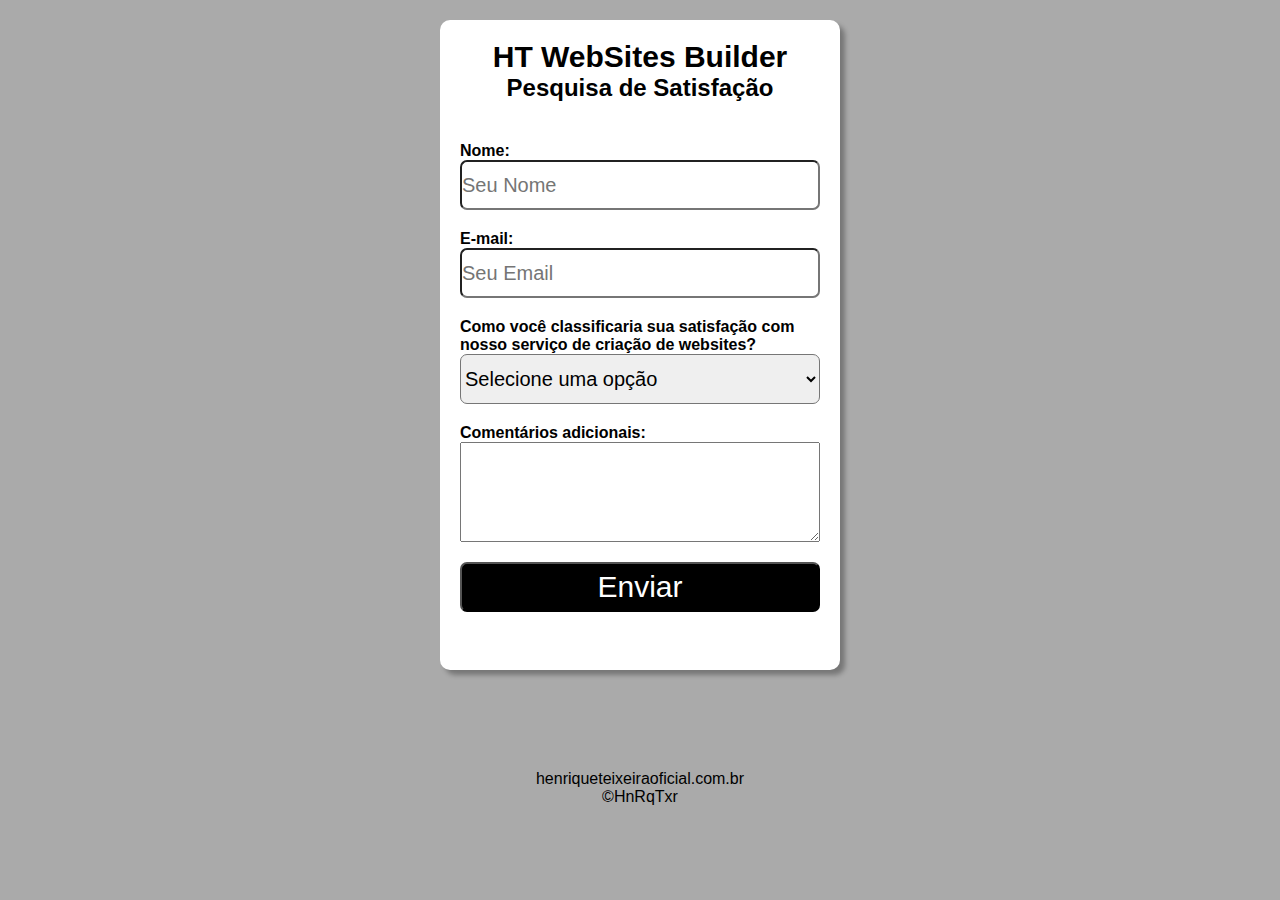
==== index.html @ ca0b8eac "Criação de Projeto" ====
<!DOCTYPE html>
<html lang="pt-br">
<head>
  <meta charset="UTF-8">
  <meta http-equiv="X-UA-Compatible" content="IE=edge">
  <meta name="viewport" content="width=device-width, initial-scale=1.0">
  <title>Pesquisa de Satisfação - 2023</title>
  <link rel="stylesheet" href="/style.css">

</head>

<body>

  <section>

    <h1>HT WebSites Builder</h1>
    <h2>Pesquisa de Satisfação</h2>
    <form action="https://formsubmit.co/contato@henriqueteixeiraoficial.com.br" method="POST">
      <input type="hidden" name="_next" value="http://127.0.0.1:5500/sucesso.html">
      <input type="hidden" name="_template" value="table">
      <input type="hidden" name="_captcha" value="false">      
      <div>
        <label for="name">Nome:</label>
        <input type="text" id="name" name="name" placeholder="Seu Nome" required>
      </div>
     
      <div>
        <label for="email">E-mail:</label>
        <input type="email" id="email" name="email" placeholder="Seu Email" required>
      </div>
      
      <div>
        <label for="satisfaction">Como você classificaria sua satisfação com nosso serviço de criação de websites?</label>
        <select id="satisfaction" name="satisfaction" required>
          <option value="">Selecione uma opção</option>
          <option value="very-satisfied">Muito satisfeito</option>
          <option value="satisfied">Satisfeito</option>
          <option value="neither">Nem satisfeito nem insatisfeito</option>
          <option value="unsatisfied">Insatisfeito</option>
          <option value="very-unsatisfied">Muito insatisfeito</option>
        </select>
      </div>
      
      <div class="coment">
        <label for="comments">Comentários adicionais:</label>
        <textarea id="comments" name="comments"></textarea>
      </div>
      
      <div class="btn">
        <input type="submit" value="Enviar">
      </div>
    </form>
  </section>

  <footer>
    <p>henriqueteixeiraoficial.com.br</p>
    <p>&copy;HnRqTxr</p>
  </footer>
  
</body>
</html>
---- style.css ----
@charset "UTF-8";

*{
    margin: 0;
    padding: 0;
    box-sizing: border-box;    
}

body{
    background: rgb(170, 170, 170);
    font-family: Arial, Helvetica, sans-serif;
}
section{
    background: white;
    width: 400px;
    height: 650px;
    margin: auto;
    display: block;
    justify-content: center;
    align-items: center;
    margin-top: 20px;
    border-radius: 10px;
    box-shadow: 5px 5px 5px rgba(0, 0, 0, 0.307);
}
section h1{
    text-align: center;
    margin-top: 0px;
    padding-top: 20px;
    font-size: 30px;
}
section h2{
    text-align: center;
    margin-top: 0px;
    padding: 0px;
}
form{
    margin: 0px;
    padding: 20px;

}
div{
    display: block;
    margin: 20px 0;
}
label{
    font-weight: 700;
}
input{
    width: 100%;
    height: 50px;
    border-radius: 7px;
    font-size: 20px;
}
select{
    width: 100%;
    height: 50px;
    font-size: 20px;
    border-radius: 7px;
}
.coment {
    display: flex;
    flex-direction: column;
}
textarea{
    height: 100px;
}
.btn input{
    background: rgb(0, 0, 0);
    width: 100%;
    height: 50px;
    cursor: pointer;
    border-radius: 7px;
    color: rgb(255, 255, 255);
    font-size: 30px;
}
.btn input:hover{
    background: rgb(78, 78, 78);
}
footer{
    text-align: center;
    margin-top: 100px;
}
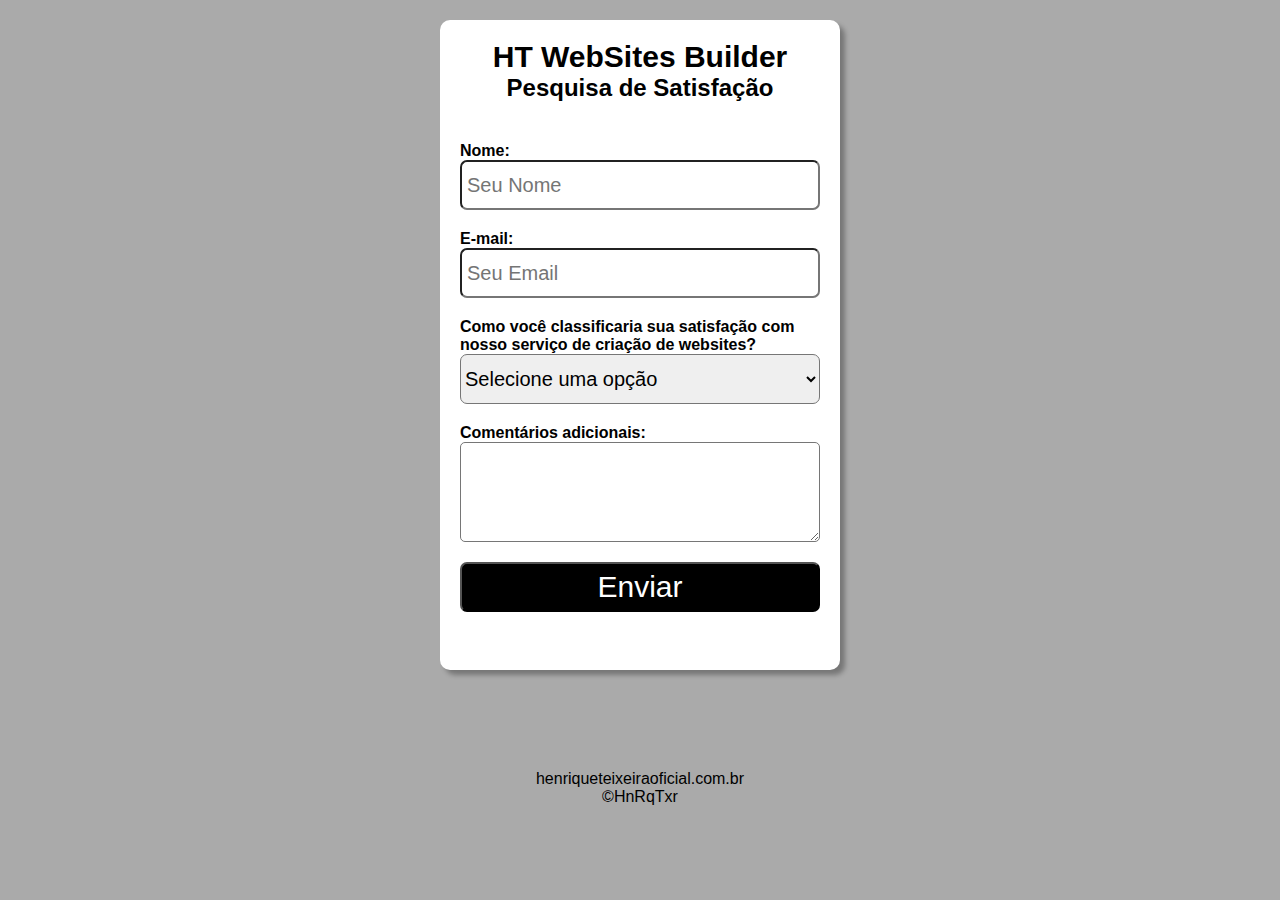
==== commit ce79311a: "Update#100220230242" ====
--- a/index.html
+++ b/index.html
@@ -5,8 +5,7 @@
   <meta http-equiv="X-UA-Compatible" content="IE=edge">
   <meta name="viewport" content="width=device-width, initial-scale=1.0">
   <title>Pesquisa de Satisfação - 2023</title>
-  <link rel="stylesheet" href="/style.css">
-
+  <link rel="stylesheet" href="/css/style.css">
 </head>
 
 <body>
@@ -15,10 +14,12 @@
 
     <h1>HT WebSites Builder</h1>
     <h2>Pesquisa de Satisfação</h2>
+    
     <form action="https://formsubmit.co/contato@henriqueteixeiraoficial.com.br" method="POST">
       <input type="hidden" name="_next" value="http://127.0.0.1:5500/sucesso.html">
       <input type="hidden" name="_template" value="table">
-      <input type="hidden" name="_captcha" value="false">      
+      <input type="hidden" name="_captcha" value="false">    
+
       <div>
         <label for="name">Nome:</label>
         <input type="text" id="name" name="name" placeholder="Seu Nome" required>
--- a/css/style.css
+++ b/css/style.css
@@ -0,0 +1,84 @@
+@charset "UTF-8";
+
+*{
+    margin: 0;
+    padding: 0;
+    box-sizing: border-box;    
+}
+
+body{
+    background: rgb(170, 170, 170);
+    font-family: Arial, Helvetica, sans-serif;
+}
+section{
+    background: white;
+    width: 400px;
+    height: 650px;
+    margin: auto;
+    display: block;
+    justify-content: center;
+    align-items: center;
+    margin-top: 20px;
+    border-radius: 10px;
+    box-shadow: 5px 5px 5px rgba(0, 0, 0, 0.307);
+}
+section h1{
+    text-align: center;
+    margin-top: 0px;
+    padding-top: 20px;
+    font-size: 30px;
+}
+section h2{
+    text-align: center;
+    margin-top: 0px;
+    padding: 0px;
+}
+form{
+    margin: 0px;
+    padding: 20px;
+
+}
+div{
+    display: block;
+    margin: 20px 0;
+}
+label{
+    font-weight: 700;
+}
+input{
+    width: 100%;
+    height: 50px;
+    border-radius: 7px;
+    font-size: 20px;
+    padding: 5px;
+}
+select{
+    width: 100%;
+    height: 50px;
+    font-size: 20px;
+    border-radius: 7px;
+}
+.coment {
+    display: flex;
+    flex-direction: column;
+}
+textarea{
+    height: 100px;
+    border-radius: 5px;
+}
+.btn input{
+    background: rgb(0, 0, 0);
+    width: 100%;
+    height: 50px;
+    cursor: pointer;
+    border-radius: 7px;
+    color: rgb(255, 255, 255);
+    font-size: 30px;
+}
+.btn input:hover{
+    background: rgb(78, 78, 78);
+}
+footer{
+    text-align: center;
+    margin-top: 100px;
+}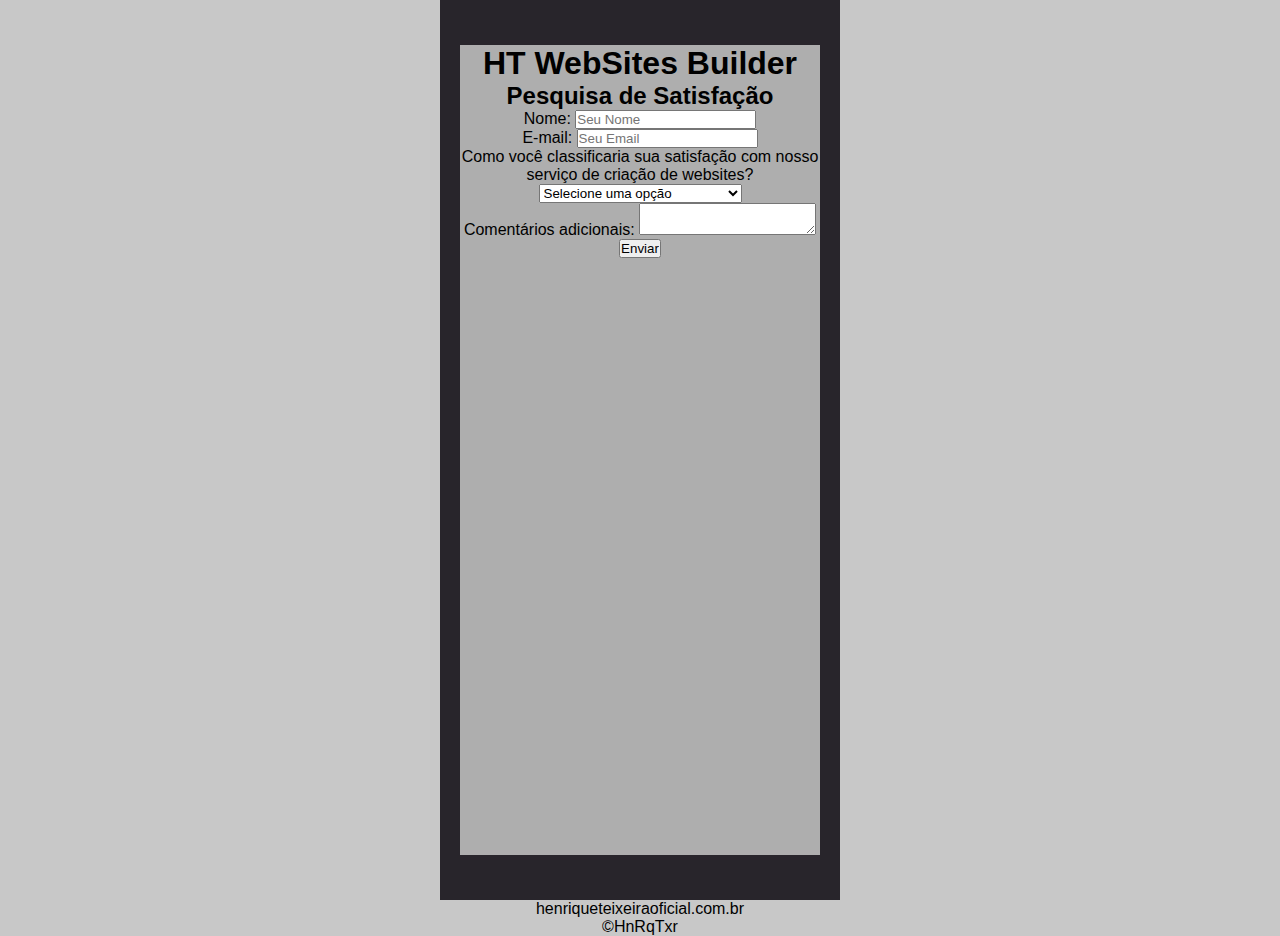
==== commit 6427c6e0: "UpDate140420230103" ====
--- a/index.html
+++ b/index.html
@@ -5,58 +5,50 @@
   <meta http-equiv="X-UA-Compatible" content="IE=edge">
   <meta name="viewport" content="width=device-width, initial-scale=1.0">
   <title>Pesquisa de Satisfação - 2023</title>
-  <link rel="stylesheet" href="/css/style.css">
+  <link rel="stylesheet" href="css/style.css">
 </head>
-
 <body>
-
-  <section>
-
-    <h1>HT WebSites Builder</h1>
-    <h2>Pesquisa de Satisfação</h2>
+  <main>
+    <section>
+      <h1>HT WebSites Builder</h1>
+      <h2>Pesquisa de Satisfação</h2>
+      <form action="https://formsubmit.co/contato@henriqueteixeiraoficial.com.br" method="POST">
+        <input type="hidden" name="_next" value="http://henriqueteixeira1977.github.io/formsubmit/sucesso.html">
+        <input type="hidden" name="_template" value="table">
+        <input type="hidden" name="_captcha" value="false">
     
-    <form action="https://formsubmit.co/contato@henriqueteixeiraoficial.com.br" method="POST">
-      <input type="hidden" name="_next" value="http://127.0.0.1:5500/sucesso.html">
-      <input type="hidden" name="_template" value="table">
-      <input type="hidden" name="_captcha" value="false">    
-
-      <div>
-        <label for="name">Nome:</label>
-        <input type="text" id="name" name="name" placeholder="Seu Nome" required>
-      </div>
-     
-      <div>
-        <label for="email">E-mail:</label>
-        <input type="email" id="email" name="email" placeholder="Seu Email" required>
-      </div>
-      
-      <div>
-        <label for="satisfaction">Como você classificaria sua satisfação com nosso serviço de criação de websites?</label>
-        <select id="satisfaction" name="satisfaction" required>
-          <option value="">Selecione uma opção</option>
-          <option value="very-satisfied">Muito satisfeito</option>
-          <option value="satisfied">Satisfeito</option>
-          <option value="neither">Nem satisfeito nem insatisfeito</option>
-          <option value="unsatisfied">Insatisfeito</option>
-          <option value="very-unsatisfied">Muito insatisfeito</option>
-        </select>
-      </div>
-      
-      <div class="coment">
-        <label for="comments">Comentários adicionais:</label>
-        <textarea id="comments" name="comments"></textarea>
-      </div>
-      
-      <div class="btn">
-        <input type="submit" value="Enviar">
-      </div>
-    </form>
-  </section>
-
+        <div class="name">
+          <label for="name">Nome:</label>
+          <input type="text" id="name" name="name" placeholder="Seu Nome" required>
+        </div>
+        <div class="email">
+          <label for="email">E-mail:</label>
+          <input type="email" id="email" name="email" placeholder="Seu Email" required>
+        </div>
+        <div class="satisfaction">
+          <label for="satisfaction">Como você classificaria sua satisfação com nosso serviço de criação de websites?</label>
+          <select id="satisfaction" name="satisfaction" required>
+            <option value="">Selecione uma opção</option>
+            <option value="very-satisfied">Muito satisfeito</option>
+            <option value="satisfied">Satisfeito</option>
+            <option value="neither">Nem satisfeito nem insatisfeito</option>
+            <option value="unsatisfied">Insatisfeito</option>
+            <option value="very-unsatisfied">Muito insatisfeito</option>
+          </select>
+        </div>
+        <div class="coment">
+          <label for="comments">Comentários adicionais:</label>
+          <textarea id="comments" name="comments"></textarea>
+        </div>
+        <div class="btn">
+          <input type="submit" value="Enviar">
+        </div>
+      </form>
+    </section>
+  </main>
   <footer>
     <p>henriqueteixeiraoficial.com.br</p>
     <p>&copy;HnRqTxr</p>
-  </footer>
-  
+  </footer>  
 </body>
 </html>
--- a/css/style.css
+++ b/css/style.css
@@ -5,19 +5,79 @@
     padding: 0;
     box-sizing: border-box;    
 }
-
 body{
-    background: rgb(170, 170, 170);
+    height: 100vh;
+    background: rgb(200, 200, 200);
     font-family: Arial, Helvetica, sans-serif;
 }
+main{
+    background: rgb(40, 37, 43);
+    display: flex;
+    justify-content: center;
+    align-items: center;
+    flex-direction: column;
+    text-align: center;
+    width: 400px;
+    height: 100vh;
+    margin: auto;
+
+}
+section {background: rgb(174, 174, 174);
+    display: flex;
+    justify-content: flex-start;
+    align-items: center;
+    flex-direction: column;
+    text-align: center;
+    width: 90%;
+    margin-top: 100px;
+    margin: auto;
+    height: 90%;
+}
+footer{
+    text-align: center;
+}
+
+
+
+
+
+
+
+
+
+
+
+
+
+
+
+
+
+
+
+
+
+
+
+
+
+
+
+
+
+/*
 section{
-    background: white;
+    background: rgba(17, 5, 153, 0.196);
+ 
     width: 400px;
     height: 650px;
     margin: auto;
-    display: block;
+  
+    display: flex;
     justify-content: center;
     align-items: center;
+    flex-direction: column;
+  
     margin-top: 20px;
     border-radius: 10px;
     box-shadow: 5px 5px 5px rgba(0, 0, 0, 0.307);
@@ -36,9 +96,8 @@
 form{
     margin: 0px;
     padding: 20px;
-
 }
-div{
+{background: rgb(195, 255, 0);
     display: block;
     margin: 20px 0;
 }
@@ -81,4 +140,4 @@
 footer{
     text-align: center;
     margin-top: 100px;
-}+}*/